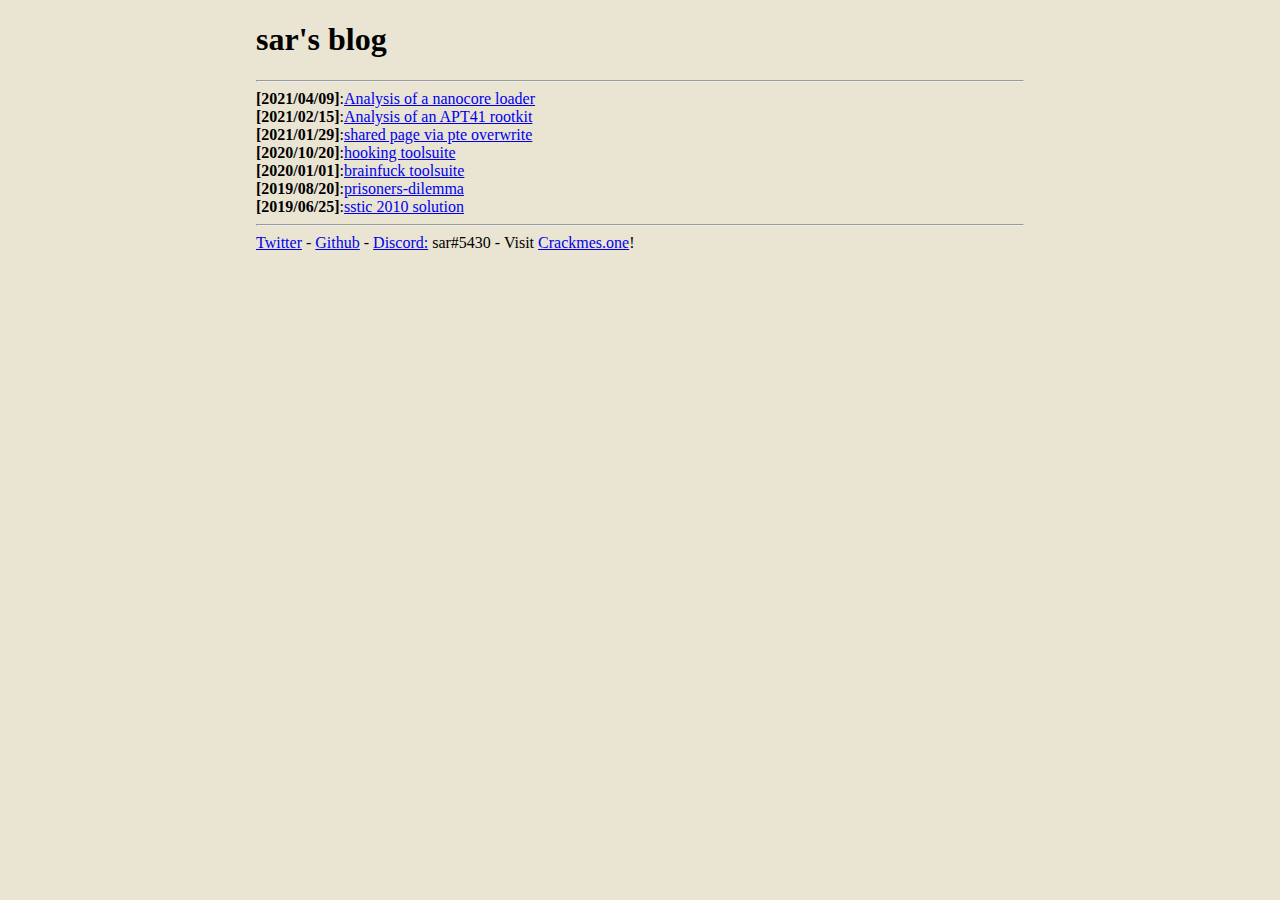
==== index.html @ ae4d87ae "first commit" ====
<!DOCTYPE html>
<html>
    <head>
        <meta charset="utf-8" />
        <title>sar's blog</title>

        <link href="/style/style.css" rel="stylesheet" />

    </head>

    <body>

        <h1>sar's blog</h1>
        <hr>
<b>[2021/04/09]</b>:<a href="./p/2021-04-09-Analysis_of_a_nanocore_loader.html">Analysis of a nanocore loader</a></br><b>[2021/02/15]</b>:<a href="./p/2021-02-15-Analysis_of_an_APT41_rootkit.html">Analysis of an APT41 rootkit</a></br><b>[2021/01/29]</b>:<a href="./p/2021-01-29-shared_page_via_pte_overwrite.html">shared page via pte overwrite</a></br><b>[2020/10/20]</b>:<a href="./p/2020-10-20-hooking_toolsuite.html">hooking toolsuite</a></br><b>[2020/01/01]</b>:<a href="./p/2020-01-01-brainfuck_toolsuite.html">brainfuck toolsuite</a></br><b>[2019/08/20]</b>:<a href="./p/2019-08-20-prisoners-dilemma.html">prisoners-dilemma</a></br><b>[2019/06/25]</b>:<a href="./p/2019-06-25-sstic_2010_solution.html">sstic 2010 solution</a></br>
        
        <hr>
        <a href="https://twitter.com/sar5430">Twitter</a> - 
        <a href="https://github.com/sar5430">Github</a> - 
        <a href="https://discord.com/">Discord:</a> sar#5430 -
        Visit <a href="https://crackmes.one/">Crackmes.one</a>!
    </body>
</html>
---- style/style.css ----
@font-face 
{
    font-family: "Roboto";
    src:url("Roboto-Regular.ttf");
}

body
{
    width: 60%;
    margin: auto;
    font-family: "Roboto";
    background-color: #eae4d2;
}

pre
{
    background-color: #f5f2dd;
	border-style: double;
    overflow: scroll;
}
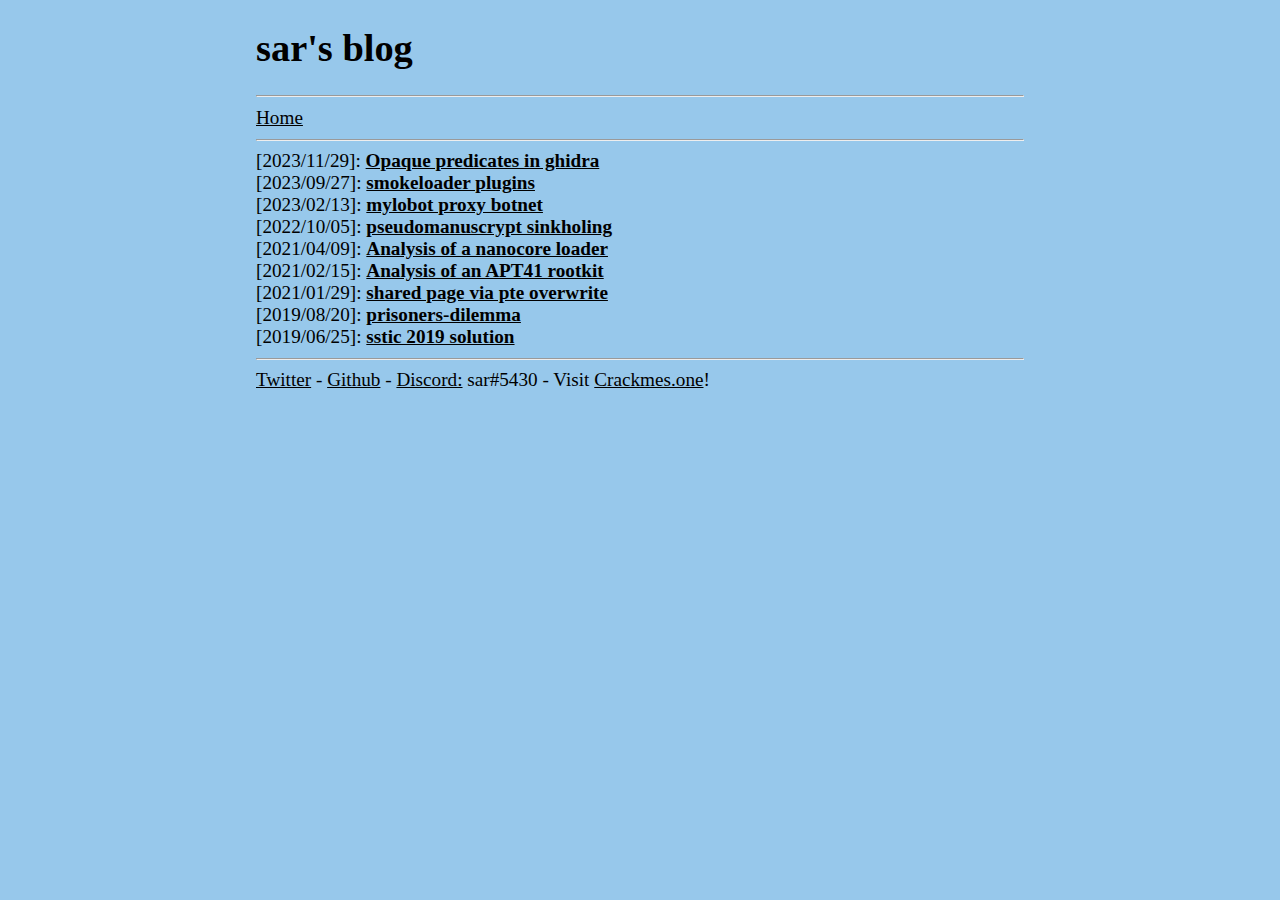
==== commit e41012b4: "opaque predicates" ====
--- a/index.html
+++ b/index.html
@@ -13,7 +13,9 @@
 
         <h1>sar's blog</h1>
         <hr>
-<b>[2021/04/09]</b>:<a href="./p/2021-04-09-Analysis_of_a_nanocore_loader.html">Analysis of a nanocore loader</a></br><b>[2021/02/15]</b>:<a href="./p/2021-02-15-Analysis_of_an_APT41_rootkit.html">Analysis of an APT41 rootkit</a></br><b>[2021/01/29]</b>:<a href="./p/2021-01-29-shared_page_via_pte_overwrite.html">shared page via pte overwrite</a></br><b>[2020/10/20]</b>:<a href="./p/2020-10-20-hooking_toolsuite.html">hooking toolsuite</a></br><b>[2020/01/01]</b>:<a href="./p/2020-01-01-brainfuck_toolsuite.html">brainfuck toolsuite</a></br><b>[2019/08/20]</b>:<a href="./p/2019-08-20-prisoners-dilemma.html">prisoners-dilemma</a></br><b>[2019/06/25]</b>:<a href="./p/2019-06-25-sstic_2010_solution.html">sstic 2010 solution</a></br>
+        <a href="/">Home</a>
+        <hr>
+[2023/11/29]: <a href="./p/2023-11-29-Opaque_predicates_in_ghidra.html"><b>Opaque predicates in ghidra</b></a></br>[2023/09/27]: <a href="./p/2023-09-27-smokeloader_plugins.html"><b>smokeloader plugins</b></a></br>[2023/02/13]: <a href="./p/2023-02-13-mylobot_proxy_botnet.html"><b>mylobot proxy botnet</b></a></br>[2022/10/05]: <a href="./p/2022-10-05-pseudomanuscrypt_sinkholing.html"><b>pseudomanuscrypt sinkholing</b></a></br>[2021/04/09]: <a href="./p/2021-04-09-Analysis_of_a_nanocore_loader.html"><b>Analysis of a nanocore loader</b></a></br>[2021/02/15]: <a href="./p/2021-02-15-Analysis_of_an_APT41_rootkit.html"><b>Analysis of an APT41 rootkit</b></a></br>[2021/01/29]: <a href="./p/2021-01-29-shared_page_via_pte_overwrite.html"><b>shared page via pte overwrite</b></a></br>[2019/08/20]: <a href="./p/2019-08-20-prisoners-dilemma.html"><b>prisoners-dilemma</b></a></br>[2019/06/25]: <a href="./p/2019-06-25-sstic_2019_solution.html"><b>sstic 2019 solution</b></a></br>
         
         <hr>
         <a href="https://twitter.com/sar5430">Twitter</a> - 
--- a/style/style.css
+++ b/style/style.css
@@ -1,4 +1,4 @@
-@font-face 
+@font-face
 {
     font-family: "Roboto";
     src:url("Roboto-Regular.ttf");
@@ -9,12 +9,31 @@
     width: 60%;
     margin: auto;
     font-family: "Roboto";
-    background-color: #eae4d2;
+    background-color: #97c8eb;
+    color: #000000;
+    font-size: 1.2rem;
 }
 
 pre
 {
-    background-color: #f5f2dd;
-	border-style: double;
-    overflow: scroll;
+    background-color: #3aafb9;
+    border-style: double;
+    white-space: pre-wrap;
+    overflow-wrap: break-word;
 }
+
+a
+{
+    color: #000000;
+}
+
+a:visited
+{
+    color: #000000;
+}
+
+img
+{
+    max-width: 100%;
+    max-height: 100%;
+}
